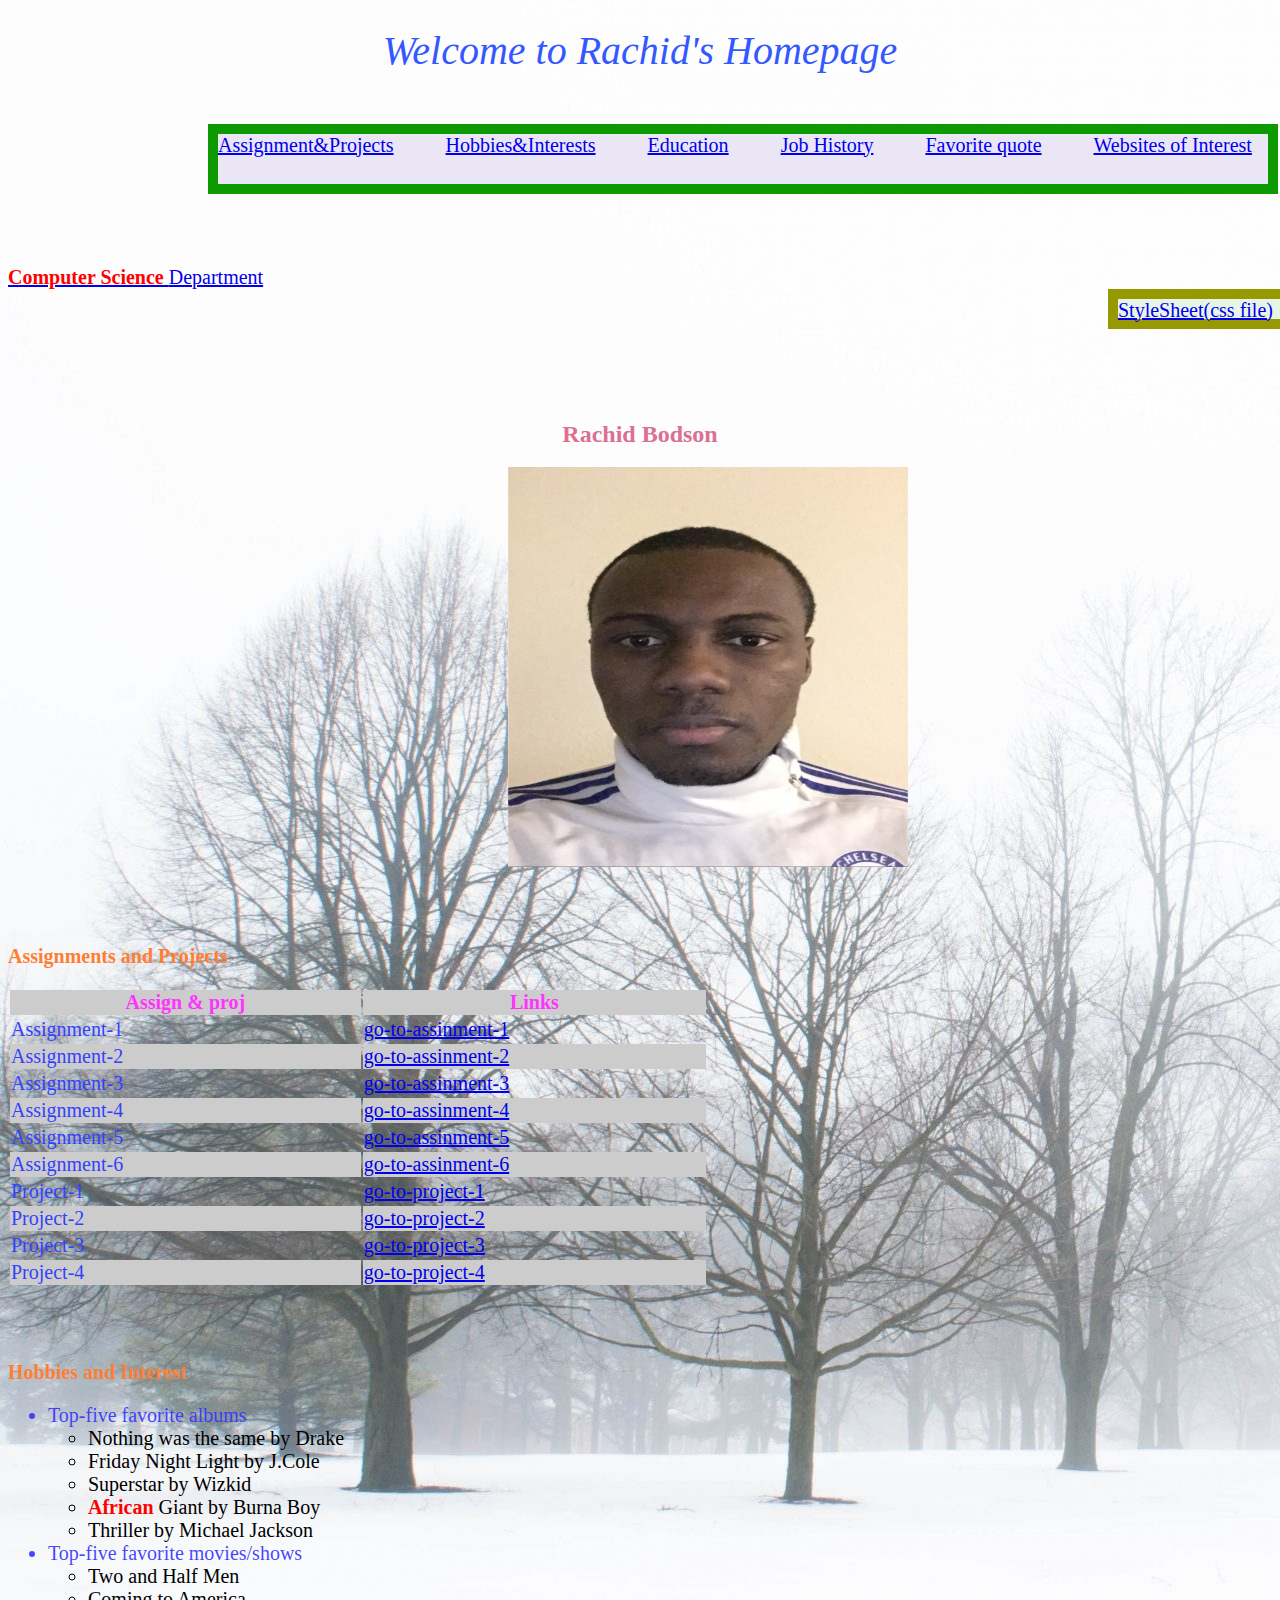
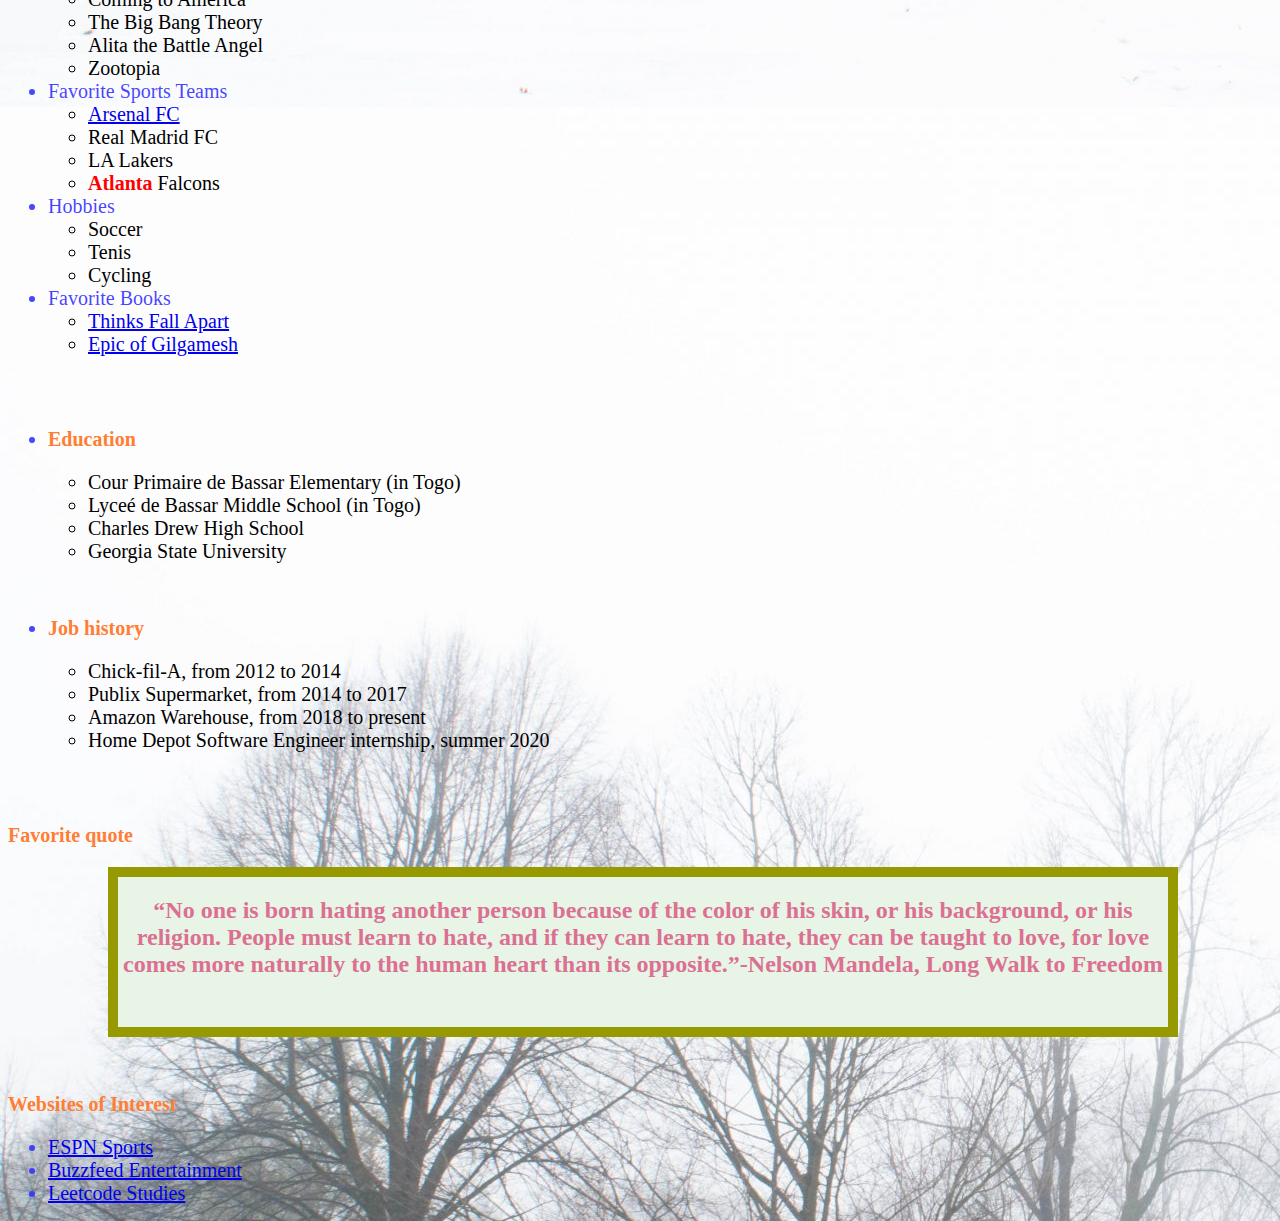
==== index.html @ e7032ccb "first-website" ====
<!DOCTYPE html>
<html>

<head>
    <link rel="stylesheet" type="text/css" href="indexstylesheet.css" />

    <title>Rachid Bodson's Homepage</title>
    <a name="assignment-1">
        <h1>Welcome to Rachid's Homepage</h1>
    </a>
    <br>

</head>

<body>

    <div class="review">
        <a class="hoverLinks" href="#Assign&Proj"> Assignment&Projects</a>&nbsp&nbsp&nbsp&nbsp&nbsp&nbsp&nbsp&nbsp&nbsp&nbsp&nbsp&nbsp
        <a class="hoverLinks" href="#Hobbies&Interests"> Hobbies&Interests</a>&nbsp&nbsp&nbsp&nbsp&nbsp&nbsp&nbsp&nbsp&nbsp&nbsp&nbsp&nbsp
        <a class="hoverLinks" href="#Education"> Education</a>&nbsp&nbsp&nbsp&nbsp&nbsp&nbsp&nbsp&nbsp&nbsp&nbsp&nbsp&nbsp
        <a class="hoverLinks" href="#Jobs"> Job History</a>&nbsp&nbsp&nbsp&nbsp&nbsp&nbsp&nbsp&nbsp&nbsp&nbsp&nbsp&nbsp
        <a class="hoverLinks" href="#Favorite quote"> Favorite quote</a>&nbsp&nbsp&nbsp&nbsp&nbsp&nbsp&nbsp&nbsp&nbsp&nbsp&nbsp&nbsp
        <a class="hoverLinks" href="#Websites of Interest"> Websites of Interest</a>

    </div>
    <br><br><br><br>
    <a class="hoverLinks" href="http://www.cs.gsu.edu/"><span class="word">Computer Science </span> Department</a>
    <div class="css">
        <a class="hoverLinks" href="indexstylesheet.css">StyleSheet(css file)</a>
    </div>
    <br><br><br><br>
    <h2>Rachid Bodson</h2>
    <img src="rach.jpg">
    <br><br><br><br>

    <a name="Assign&Proj">
        <h3>Assignments and Projects</h3>
    </a>
    <table>
        <tr>
            <th>Assign & proj</th>
            <th>Links</th>
        </tr>
        <tr>
            <td>Assignment-1</td>
            <td><a class="hoverLinks" href="#assignment-1">go-to-assinment-1</a></td>
        </tr>
        <tr>
            <td>Assignment-2</td>
            <td><a class="hoverLinks" href="dummyassign.html">go-to-assinment-2</a></td>
        </tr>
        <tr>
            <td>Assignment-3</td>
            <td><a class="hoverLinks" href="dummyassign.html">go-to-assinment-3</a></td>
        </tr>
        <tr>
            <td>Assignment-4</td>
            <td><a class="hoverLinks" href="dummyassign.html">go-to-assinment-4</a></td>
        </tr>
        <tr>
            <td>Assignment-5</td>
            <td><a class="hoverLinks" href="dummyassign.html">go-to-assinment-5<p>JS_React</p></a></td>
        </tr>
        <tr>
            <td>Assignment-6</td>
            <td><a class="hoverLinks" href="dummyassign.html">go-to-assinment-6<p>PHP & MSQL</p></a></td>
        </tr>

        <tr>
            <td>Project-1</td>
            <td><a class="hoverLinks" href="dummyProj.html">go-to-project-1<p>CSS</p></a></td>
        </tr>
        <tr>
            <td>Project-2</td>
            <td><a class="hoverLinks" href="dummyProj.html">go-to-project-2<p>CSS & PHP</p></CSS></a></td>
        </tr>
        <tr>
            <td>Project-3</td>
            <td><a class="hoverLinks" href="dummyProj.html">go-to-project-3<p>JavaScript</p></a></td>
        </tr>
        <tr>
            <td>Project-4</td>
            <td><a class="hoverLinks" href="dummyProj.html">go-to-project-4<p>Final</p></a></td>
        </tr>
    </table>

    <br><br><br>
    <a name="Hobbies&Interests">
        <h3>Hobbies and Interest</h3>
    </a>
    <ul>
        <li>
            Top-five favorite albums
            <ul>
                <li>Nothing was the same by Drake</li>
                <li>Friday Night Light by J.Cole</li>
                <li>Superstar by Wizkid</li>
                <li><span class="word">African </span> Giant by Burna Boy</li>
                <li>Thriller by Michael Jackson</li>
            </ul>
        </li>
        <li>
            Top-five favorite movies/shows
            <ul>
                <li>Two and Half Men</li>
                <li>Coming to America</li>
                <li>The Big Bang Theory</li>
                <li>Alita the Battle Angel</li>
                <li>Zootopia</li>
            </ul>
        </li>
        <li>Favorite Sports Teams
            <ul>
                <li><a class="hoverLinks" href="https://www.arsenal.com">Arsenal FC</a></li>
                <li>Real Madrid FC</li>
                <li>LA Lakers</li>
                <li><span class="word">Atlanta </span> Falcons</li>
            </ul>
        </li>
        <li>Hobbies
            <ul>
                <li>Soccer</li>
                <li>Tenis</li>
                <li>Cycling</li>
            </ul>
        </li>
        <li>Favorite Books
            <ul>
                <li><a class="hoverLinks" href="https://en.wikipedia.org/wiki/Things_Fall_Apart">Thinks Fall Apart</a></li>
                <li><a class="hoverLinks" href="https://en.wikipedia.org/wiki/Epic_of_Gilgamesh">Epic of Gilgamesh</a></li>
            </ul>
        </li>
    </ul>
    <br><br>

    <ul>
        <li>
            <a name="Education">
                <h3>Education</h3>
            </a>
            <ul>
                <li>Cour Primaire de Bassar Elementary (in Togo)</li>
                <li>Lyceé de Bassar Middle School (in Togo)</li>
                <li>Charles Drew High School</li>
                <li>Georgia State University</li>
            </ul>
        </li>
    </ul>
    <br>
    <ul>
        <li>
            <a name="Jobs">
                <h3>Job history</h3>
            </a>
            <ul>
                <li>Chick-fil-A, from 2012 to 2014</li>
                <li>Publix Supermarket, from 2014 to 2017</li>
                <li>Amazon Warehouse, from 2018 to present</li>
                <li>Home Depot Software Engineer internship, summer 2020</li>
            </ul>
        </li>
    </ul>
    <br><br>

    <a name="Favorite quote">
        <h3>Favorite quote</h3>
    </a>
    <div class="mandela">

        <h2>“No one is born hating another person because of the color of his skin, or his background, or his religion. People must learn to hate, and if they can learn to hate, they can be taught to love, for love comes more naturally to the human heart
            than its opposite.”-Nelson Mandela, Long Walk to Freedom</h2>


    </div>
    <br><br>
    <a name="Websites of Interest">
        <h3>Websites of Interest</h3>
    </a>
    <ul>
        <li><a class="hoverLinks" href="https://www.espn.com">ESPN Sports</a></li>
        <li><a class="hoverLinks" href="https://www.buzzfeed.com">Buzzfeed Entertainment</a></li>
        <li><a class="hoverLinks" href="https://leetcode.com">Leetcode Studies</a></li>
    </ul>

</body>

</html>
---- indexstylesheet.css ----
/* indexStyle.css */
                        
                        body {
                            background-image: url("back.jpg");
                        }
                        
                        h1 {
                            color: #3358ff;
                            text-align: center;
                            font: italic 200% fantasy;
                        }
                        
                        h2 {
                            text-align: center;
                            color: palevioletred
                        }
                        
                        h3 {
                            text-align: left;
                            color: #ff7e33;
                            font-size: 20px;
                        }
                        
                        p {
                            display: none;
                            padding: 20px;
                            background-color: #ff8533;
                            color: #333300;
                            text-align: left;
                            border: 3px groove #FFFF33;
                        }
                        
                        span.word {
                            color: red;
                            font-weight: bold;
                        }
                        
                        img {
                            width: 400px;
                            height: 400px;
                            margin-left: 500px;
                        }
                        
                        table {
                            align: center;
                            width: 700px;
                            height: 200px;
                            color: #3341ff;
                        }
                        
                        th {
                            font-size: 20px;
                            color: #ff33ff;
                            width: 100px
                        }
                        
                        td {
                            font-size: 20px;
                        }
                        
                        tr:nth-child(odd) {
                            background-color: #cccccc;
                        }
                        
                        li {
                            color: #3633ffe7;
                            font-size: 20px;
                        }
                        
                        li li {
                            color: black
                        }
                        
                        .divStyle {
                            background-color: #e6f5ee;
                            border: 5px solid #0d9900;
                        }
                        
                        a.hoverLinks:hover {
                            color: #ff0080;
                        }
                        
                        div.mandela:hover {
                            background-image: url("mandela2.jpg");
                            margin-left: 200px;
                            height: 300px;
                        }
                        
                        div.review {
                            background-color: #eae6f5;
                            border: 10px solid #0d9900;
                            font: 100px;
                            height: 50px;
                            width: 1050px;
                            margin-left: 200px;
                        }
                        
                        table:hover p {
                            display: block;
                        }
                        
                        div {
                            height: 150px;
                            width: 1050px;
                            margin-left: 100px;
                            background-color: #e8f5e6;
                            border: 10px solid #969900;
                        }
                        
                        a {
                            font-size: 20px;
                        }
                        
                        div.css {
                            height: 20px;
                            width: 200px;
                            margin-left: 1100px;
                        }
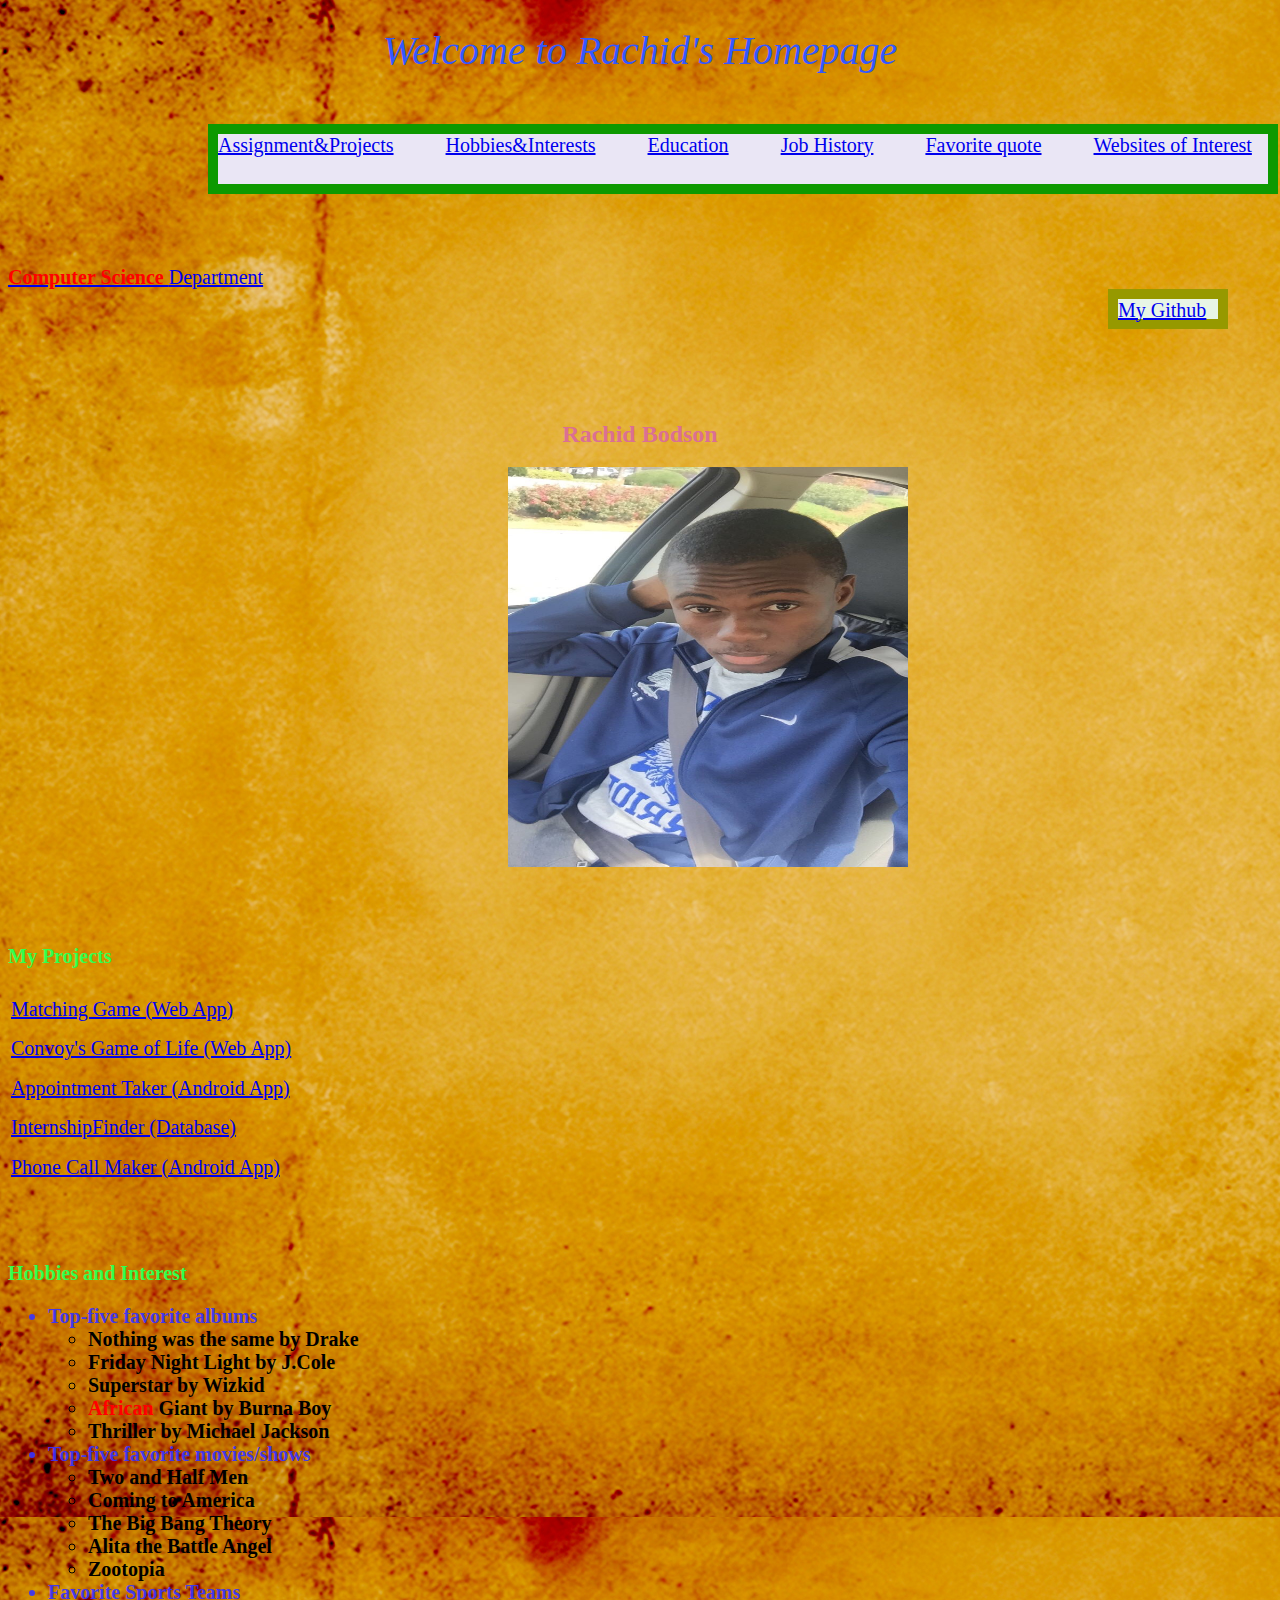
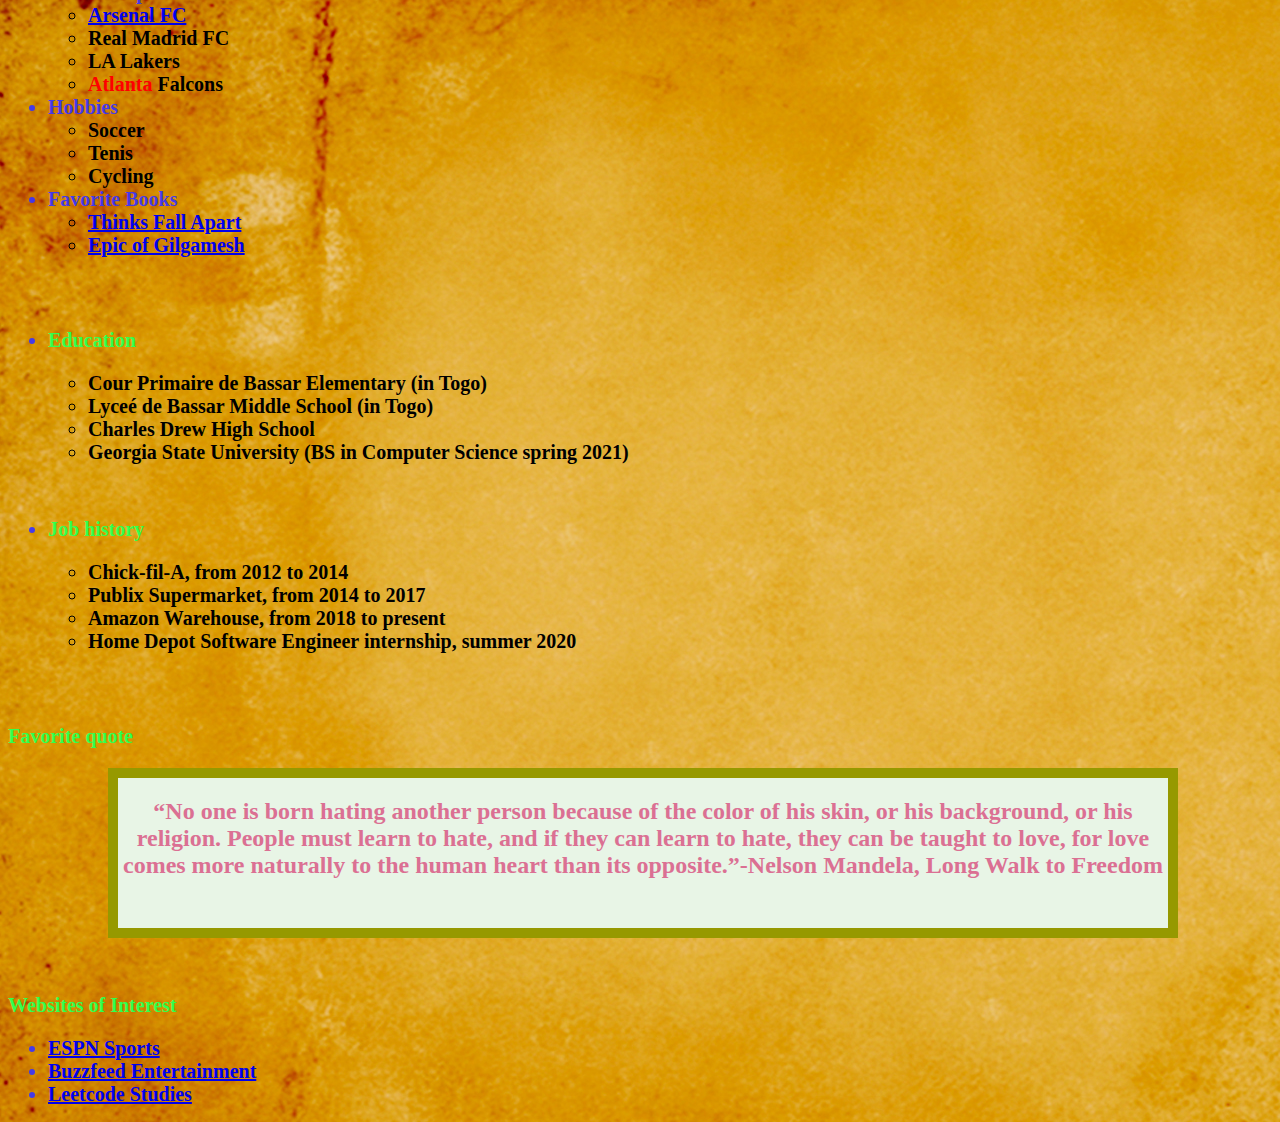
==== commit 5e0aa47b: "update" ====
--- a/index.html
+++ b/index.html
@@ -26,62 +26,40 @@
     <br><br><br><br>
     <a class="hoverLinks" href="http://www.cs.gsu.edu/"><span class="word">Computer Science </span> Department</a>
     <div class="css">
-        <a class="hoverLinks" href="indexstylesheet.css">StyleSheet(css file)</a>
+        <a class="hoverLinks" href="https://github.com/rbodson1">My Github</a>
     </div>
     <br><br><br><br>
     <h2>Rachid Bodson</h2>
-    <img src="rach.jpg">
+    <img src="rachid.jpeg">
     <br><br><br><br>
 
     <a name="Assign&Proj">
-        <h3>Assignments and Projects</h3>
+        <h3>My Projects</h3>
     </a>
     <table>
+
         <tr>
-            <th>Assign & proj</th>
-            <th>Links</th>
+            <td><a class="hoverLinks" href="./HW4/partB.html">Matching Game (Web App)</a></td>
         </tr>
         <tr>
-            <td>Assignment-1</td>
-            <td><a class="hoverLinks" href="#assignment-1">go-to-assinment-1</a></td>
+            <td><a class="hoverLinks" href="./Project-3/gameOfLife.html">Convoy's Game of Life (Web App)</a></td>
         </tr>
         <tr>
-            <td>Assignment-2</td>
-            <td><a class="hoverLinks" href="dummyassign.html">go-to-assinment-2</a></td>
+            <td>
+                <a class="hoverLinks" href="https://github.com/rbodson1/PersonalProject-AppointmentTaker">Appointment Taker (Android App)</a>
+            </td>
         </tr>
         <tr>
-            <td>Assignment-3</td>
-            <td><a class="hoverLinks" href="dummyassign.html">go-to-assinment-3</a></td>
+            <td>
+                <a class="hoverLinks" href="https://github.com/rbodson1/Database-Systems/blob/master/Final%20Report%20-%20Database%20Systems.pdf">InternshipFinder (Database)</a>
+            </td>
         </tr>
         <tr>
-            <td>Assignment-4</td>
-            <td><a class="hoverLinks" href="dummyassign.html">go-to-assinment-4</a></td>
-        </tr>
-        <tr>
-            <td>Assignment-5</td>
-            <td><a class="hoverLinks" href="dummyassign.html">go-to-assinment-5<p>JS_React</p></a></td>
-        </tr>
-        <tr>
-            <td>Assignment-6</td>
-            <td><a class="hoverLinks" href="dummyassign.html">go-to-assinment-6<p>PHP & MSQL</p></a></td>
+            <td>
+                <a class="hoverLinks" href="https://www.youtube.com/watch?v=UZLGV1tEZaY&feature=youtu.be">Phone Call Maker (Android App)</a>
+            </td>
         </tr>
 
-        <tr>
-            <td>Project-1</td>
-            <td><a class="hoverLinks" href="dummyProj.html">go-to-project-1<p>CSS</p></a></td>
-        </tr>
-        <tr>
-            <td>Project-2</td>
-            <td><a class="hoverLinks" href="dummyProj.html">go-to-project-2<p>CSS & PHP</p></CSS></a></td>
-        </tr>
-        <tr>
-            <td>Project-3</td>
-            <td><a class="hoverLinks" href="dummyProj.html">go-to-project-3<p>JavaScript</p></a></td>
-        </tr>
-        <tr>
-            <td>Project-4</td>
-            <td><a class="hoverLinks" href="dummyProj.html">go-to-project-4<p>Final</p></a></td>
-        </tr>
     </table>
 
     <br><br><br>
@@ -142,7 +120,7 @@
                 <li>Cour Primaire de Bassar Elementary (in Togo)</li>
                 <li>Lyceé de Bassar Middle School (in Togo)</li>
                 <li>Charles Drew High School</li>
-                <li>Georgia State University</li>
+                <li>Georgia State University (BS in Computer Science spring 2021)</li>
             </ul>
         </li>
     </ul>
--- a/indexstylesheet.css
+++ b/indexstylesheet.css
@@ -1,7 +1,7 @@
                         /* indexStyle.css */
                         
                         body {
-                            background-image: url("back.jpg");
+                            background-image: url("back2.jpg");
                         }
                         
                         h1 {
@@ -17,7 +17,7 @@
                         
                         h3 {
                             text-align: left;
-                            color: #ff7e33;
+                            color: #33ff4e;
                             font-size: 20px;
                         }
                         
@@ -48,21 +48,12 @@
                             color: #3341ff;
                         }
                         
-                        th {
-                            font-size: 20px;
-                            color: #ff33ff;
-                            width: 100px
-                        }
-                        
                         td {
                             font-size: 20px;
                         }
                         
-                        tr:nth-child(odd) {
-                            background-color: #cccccc;
-                        }
-                        
                         li {
+                            font-weight: bolder;
                             color: #3633ffe7;
                             font-size: 20px;
                         }
@@ -113,6 +104,6 @@
                         
                         div.css {
                             height: 20px;
-                            width: 200px;
+                            width: 100px;
                             margin-left: 1100px;
                         }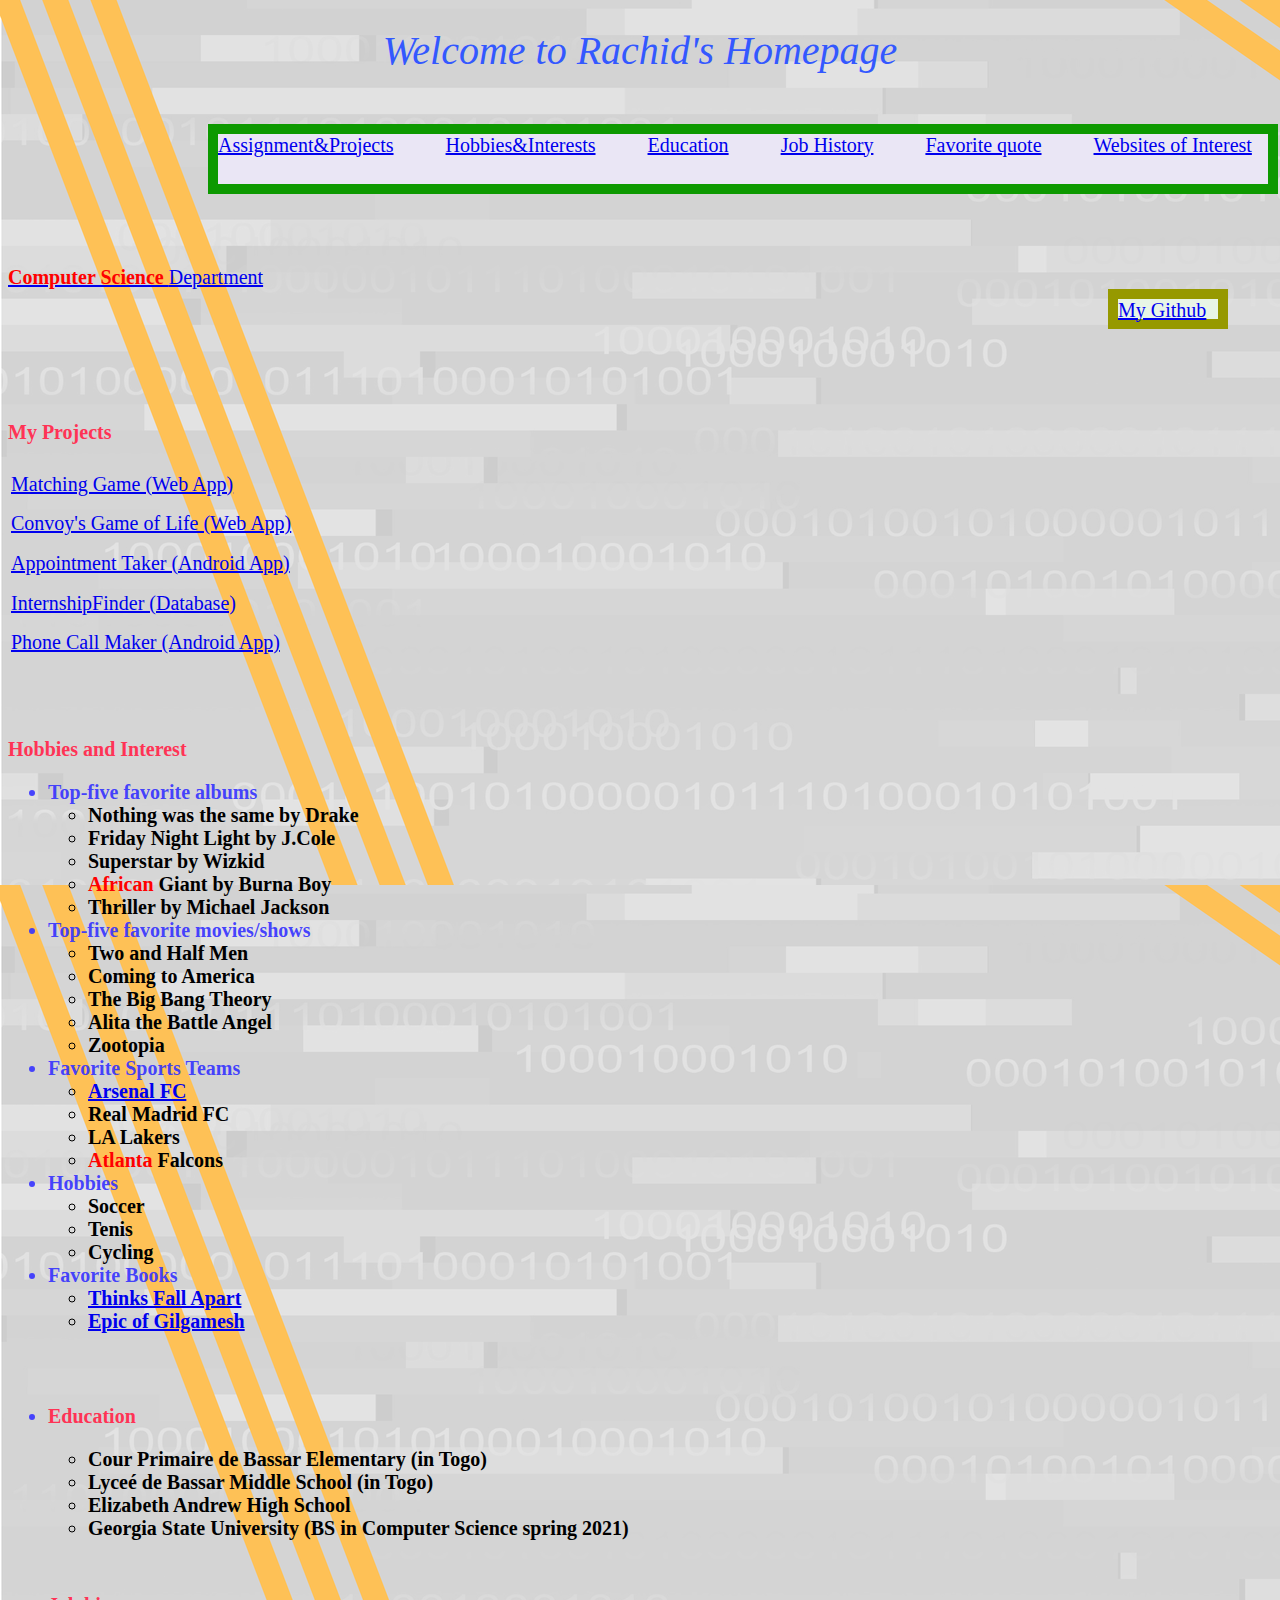
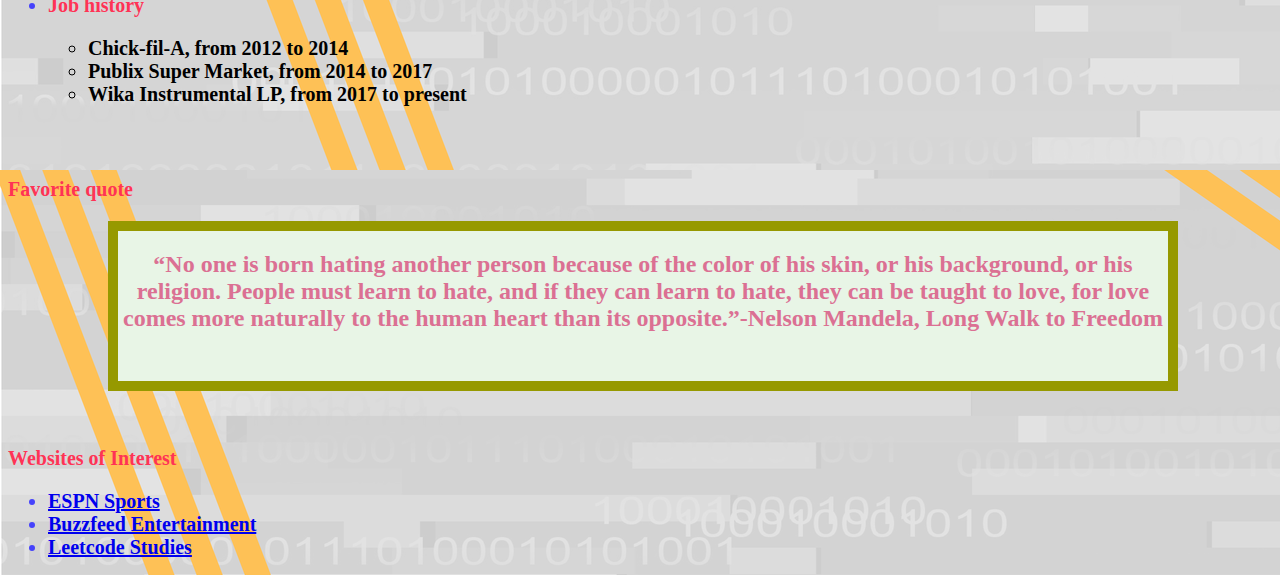
==== commit 4299fce7: "Update index.html" ====
--- a/index.html
+++ b/index.html
@@ -28,9 +28,6 @@
     <div class="css">
         <a class="hoverLinks" href="https://github.com/rbodson1">My Github</a>
     </div>
-    <br><br><br><br>
-    <h2>Rachid Bodson</h2>
-    <img src="rachid.jpeg">
     <br><br><br><br>
 
     <a name="Assign&Proj">
@@ -119,7 +116,7 @@
             <ul>
                 <li>Cour Primaire de Bassar Elementary (in Togo)</li>
                 <li>Lyceé de Bassar Middle School (in Togo)</li>
-                <li>Charles Drew High School</li>
+                <li>Elizabeth Andrew High School</li>
                 <li>Georgia State University (BS in Computer Science spring 2021)</li>
             </ul>
         </li>
@@ -132,9 +129,9 @@
             </a>
             <ul>
                 <li>Chick-fil-A, from 2012 to 2014</li>
-                <li>Publix Supermarket, from 2014 to 2017</li>
-                <li>Amazon Warehouse, from 2018 to present</li>
-                <li>Home Depot Software Engineer internship, summer 2020</li>
+                <li>Publix Super Market, from 2014 to 2017</li>
+                <li>Wika Instrumental LP, from 2017 to present</li>
+               
             </ul>
         </li>
     </ul>
@@ -162,4 +159,4 @@
 
 </body>
 
-</html>+</html>
--- a/indexstylesheet.css
+++ b/indexstylesheet.css
@@ -1,7 +1,7 @@
                         /* indexStyle.css */
                         
                         body {
-                            background-image: url("back2.jpg");
+                            background-image: url("back4.png");
                         }
                         
                         h1 {
@@ -17,7 +17,7 @@
                         
                         h3 {
                             text-align: left;
-                            color: #33ff4e;
+                            color: #ff3355;
                             font-size: 20px;
                         }
                         
